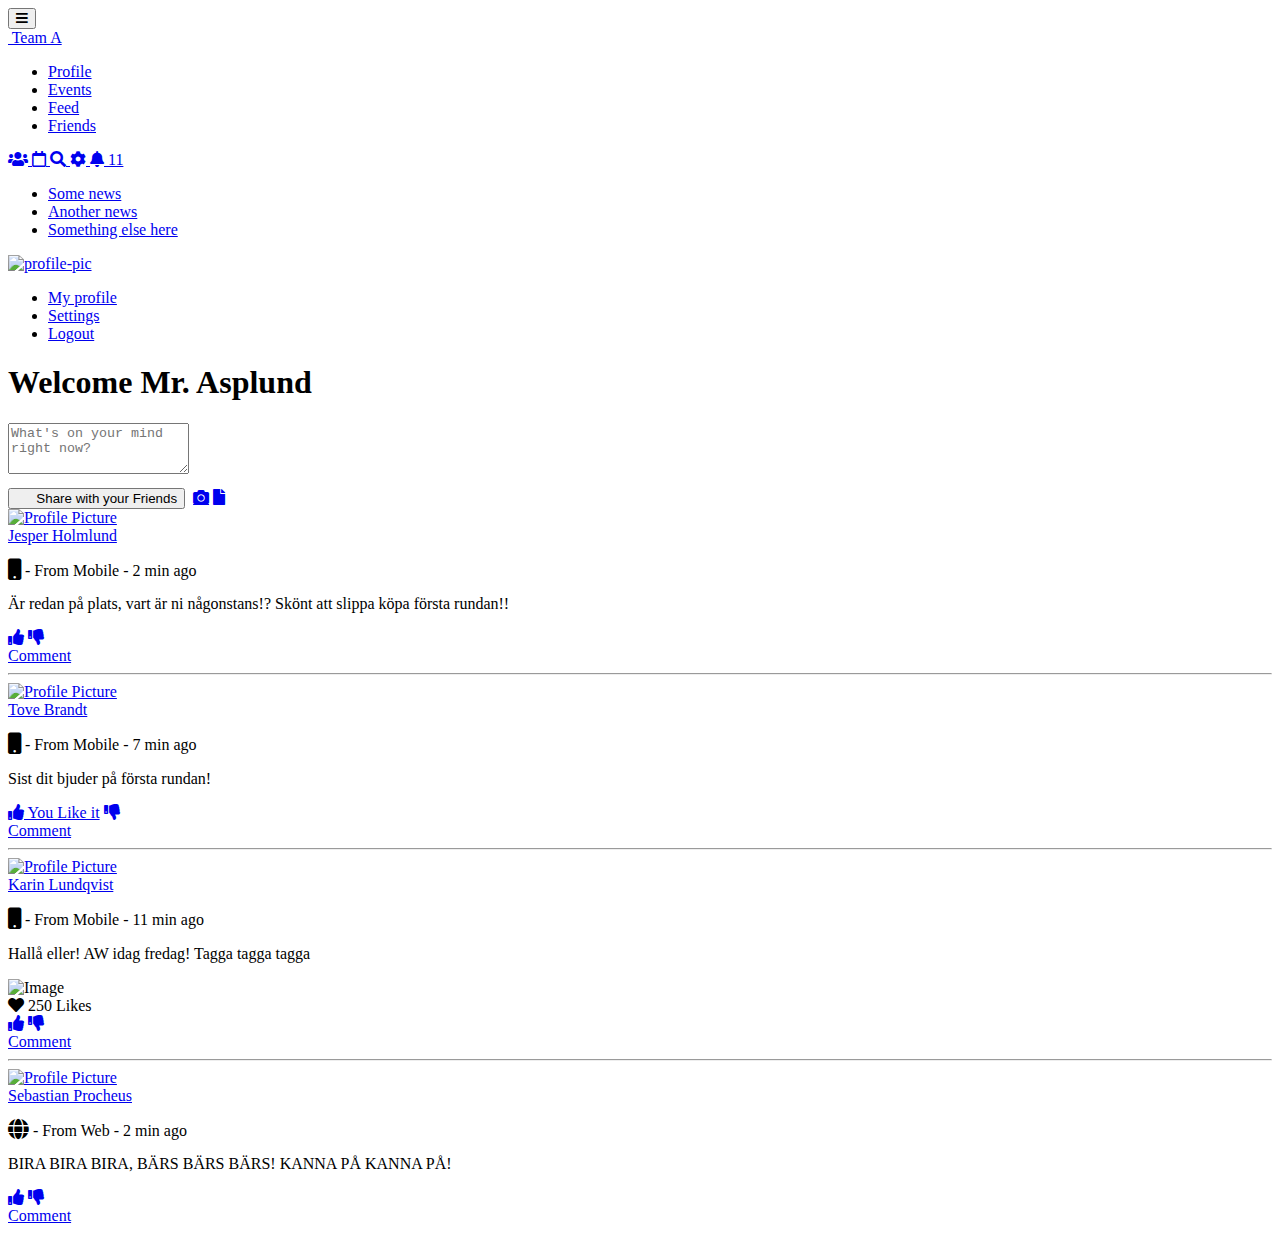
==== index.html @ 36599a37 "Add files via upload" ====
<!DOCTYPE html>
<html lang="en">
  <head>
    <meta charset="UTF-8" />
    <meta http-equiv="X-UA-Compatible" content="IE=edge" />
    <meta name="viewport" content="width=device-width, initial-scale=1.0" />
    <link rel="stylesheet" href="style.css" />

    <!-- Länkar -->
    <!-- Bootstrap Icons -->
    <link
      rel="stylesheet"
      href="https://cdn.jsdelivr.net/npm/bootstrap-icons@1.3.0/font/bootstrap-icons.css"
    />

    <!-- Bootstrap -->
    <link
      href="https://cdn.jsdelivr.net/npm/bootstrap@5.1.3/dist/css/bootstrap.min.css"
      rel="stylesheet"
      integrity="sha384-1BmE4kWBq78iYhFldvKuhfTAU6auU8tT94WrHftjDbrCEXSU1oBoqyl2QvZ6jIW3"
      crossorigin="anonymous"
    />
    <script
      src="https://cdn.jsdelivr.net/npm/bootstrap@5.1.3/dist/js/bootstrap.bundle.min.js"
      integrity="sha384-ka7Sk0Gln4gmtz2MlQnikT1wXgYsOg+OMhuP+IlRH9sENBO0LRn5q+8nbTov4+1p"
      crossorigin="anonymous"
    ></script>
    <script
      src="https://cdn.jsdelivr.net/npm/bootstrap@5.1.3/dist/js/bootstrap.min.js"
      integrity="sha384-QJHtvGhmr9XOIpI6YVutG+2QOK9T+ZnN4kzFN1RtK3zEFEIsxhlmWl5/YESvpZ13"
      crossorigin="anonymous"
    ></script>
    <script
      src="https://cdn.jsdelivr.net/npm/@popperjs/core@2.10.2/dist/umd/popper.min.js"
      integrity="sha384-7+zCNj/IqJ95wo16oMtfsKbZ9ccEh31eOz1HGyDuCQ6wgnyJNSYdrPa03rtR1zdB"
      crossorigin="anonymous"
    ></script>
    <!-- Länkar -->
    <link
      rel="stylesheet"
      href="https://use.fontawesome.com/releases/v5.15.4/css/all.css"
    />

    <title>Team A - Gruppuppgift I</title>
  </head>

  <body>
    <!-- Navbar -->
    <nav class="navbar navbar-expand-lg navbar-light fixed-top">
      <!-- Container wrapper -->
      <div class="container-fluid">
        <!-- Toggle button -->
        <button
          class="navbar-toggler"
          type="button"
          data-mdb-toggle="collapse"
          data-mdb-target="#navbarSupportedContent"
          aria-controls="navbarSupportedContent"
          aria-expanded="false"
          aria-label="Toggle navigation"
        >
          <i class="fas fa-bars"></i>
        </button>

        <!-- Collapsible wrapper -->
        <div class="collapse navbar-collapse" id="navbarSupportedContent">
          <!-- Navbar brand -->
          <a class="navbar-brand mt-2 mt-lg-0" href="#">
            <img src="img/logo1.png" height="45" alt="" loading="lazy" />
            Team A
          </a>
          <!-- Left links -->
          <ul class="navbar-nav me-auto mb-2 mb-lg-0">
            <li class="nav-item">
              <a class="nav-link" href="home.html">Profile</a>
            </li>
            <li class="nav-item">
              <a class="nav-link" href="#">Events</a>
            </li>
            <li class="nav-item">
              <a class="nav-link" href="#">Feed</a>
            </li>
            <li class="nav-item">
              <a class="nav-link" href="#">Friends</a>
            </li>
          </ul>
          <!-- Left links -->
        </div>
        <!-- Collapsible wrapper -->

        <!-- Right elements -->
        <div class="d-flex align-items-center">
          <!-- Icon -->
          <a class="text-reset me-3" href="#">
            <i class="fas fa-users"></i>
          </a>
          <a class="text-reset me-3" href="#">
            <i class="far fa-calendar"></i>
          </a>
          <a class="text-reset me-3" href="#">
            <i class="fas fa-search"></i>
          </a>
          <a class="text-reset me-3" href="#">
            <i class="fas fa-cog"></i>
          </a>

          <!-- Notifications -->
          <a
            class="text-reset me-3 dropdown-toggle hidden-arrow"
            href="#"
            id="navbarDropdownMenuLink"
            role="button"
            data-mdb-toggle="dropdown"
            aria-expanded="false"
          >
            <i class="fas fa-bell"></i>
            <span class="badge rounded-pill badge-notification bg-danger"
              >11</span
            >
          </a>
          <ul
            class="dropdown-menu dropdown-menu-end"
            aria-labelledby="navbarDropdownMenuLink"
          >
            <li>
              <a class="dropdown-item" href="#">Some news</a>
            </li>
            <li>
              <a class="dropdown-item" href="#">Another news</a>
            </li>
            <li>
              <a class="dropdown-item" href="#">Something else here</a>
            </li>
          </ul>

          <!-- Avatar -->
          <a
            class="dropdown-toggle d-flex align-items-center hidden-arrow"
            href="#"
            id="navbarDropdownMenuLink"
            role="button"
            data-mdb-toggle="dropdown"
            aria-expanded="false"
          >
            <img
              src="https://mdbootstrap.com/img/new/avatars/2.jpg"
              class="rounded-circle"
              height="25"
              alt="profile-pic"
              loading="lazy"
            />
          </a>
          <ul
            class="dropdown-menu dropdown-menu-end"
            aria-labelledby="navbarDropdownMenuLink"
          >
            <li>
              <a class="dropdown-item" href="#">My profile</a>
            </li>
            <li>
              <a class="dropdown-item" href="#">Settings</a>
            </li>
            <li>
              <a class="dropdown-item" href="#">Logout</a>
            </li>
          </ul>
        </div>
        <!-- Right elements -->
      </div>
      <!-- Container wrapper -->
    </nav>
    <!-- Navbar -->

    <div class="container bootdey">
      <div class="col-md-12 bootstrap snippets">
        <div class="panel">
          <h1 class="style: text-center">Welcome Mr. Asplund</h1>
          <div class="panel-body">
            <textarea
              class="form-control"
              rows="3"
              placeholder="What's on your mind right now?"
              style="margin-bottom: 10px"
            ></textarea>
            <div class="mar-top clearfix">
              <button class="btn btn-sm btn-primary pull-right" type="submit">
                <i class="fa fa-pencil fa-fw"></i> Share with your Friends
              </button>
              <a
                class="btn btn-trans btn-icon fa fa-video-camera add-tooltip"
                href="#"
              ></a>
              <a
                class="btn btn-trans btn-icon fa fa-camera add-tooltip"
                href="#"
              ></a>
              <a
                class="btn btn-trans btn-icon fa fa-file add-tooltip"
                href="#"
              ></a>
            </div>
          </div>
        </div>
        <div class="panel">
          <div class="panel-body">
            <!-- Newsfeed Content -->
            <!--===================================================-->
            <div class="media-block">
              <a class="media-left" href="#"
                ><img
                  class="img-circle img-sm"
                  alt="Profile Picture"
                  src="https://bootdey.com/img/Content/avatar/avatar1.png"
              /></a>
              <div class="media-body">
                <div class="mar-btm">
                  <a
                    href="#"
                    class="btn-link text-semibold media-heading box-inline"
                    >Jesper Holmlund</a
                  >
                  <p class="text-muted text-sm">
                    <i class="fa fa-mobile fa-lg"></i> - From Mobile - 2 min ago
                  </p>
                </div>
                <p>
                  Är redan på plats, vart är ni någonstans!? Skönt att slippa
                  köpa första rundan!!
                </p>
                <div class="pad-ver">
                  <div class="btn-group">
                    <a class="btn btn-sm btn-default btn-hover-success" href="#"
                      ><i class="fa fa-thumbs-up"></i
                    ></a>
                    <a class="btn btn-sm btn-default btn-hover-danger" href="#"
                      ><i class="fa fa-thumbs-down"></i
                    ></a>
                  </div>
                  <a class="btn btn-sm btn-default btn-hover-primary" href="#"
                    >Comment</a
                  >
                </div>
                <hr />

                <!-- Comments -->
                <div>
                  <div class="media-block">
                    <a class="media-left" href="#"
                      ><img
                        class="img-circle img-sm"
                        alt="Profile Picture"
                        src="https://bootdey.com/img/Content/avatar/avatar3.png"
                    /></a>
                    <div class="media-body">
                      <div class="mar-btm">
                        <a
                          href="#"
                          class="
                            btn-link
                            text-semibold
                            media-heading
                            box-inline
                          "
                          >Tove Brandt</a
                        >
                        <p class="text-muted text-sm">
                          <i class="fa fa-mobile fa-lg"></i> - From Mobile - 7
                          min ago
                        </p>
                      </div>
                      <p>Sist dit bjuder på första rundan!</p>
                      <div class="pad-ver">
                        <div class="btn-group">
                          <a
                            class="
                              btn btn-sm btn-default btn-hover-success
                              active
                            "
                            href="#"
                            ><i class="fa fa-thumbs-up"></i> You Like it</a
                          >
                          <a
                            class="btn btn-sm btn-default btn-hover-danger"
                            href="#"
                            ><i class="fa fa-thumbs-down"></i
                          ></a>
                        </div>
                        <a
                          class="btn btn-sm btn-default btn-hover-primary"
                          href="#"
                          >Comment</a
                        >
                      </div>
                      <hr />
                    </div>
                  </div>
                </div>
              </div>
            </div>
            <!--===================================================-->
            <!-- End Newsfeed Content -->

            <!-- Newsfeed Content -->
            <!--===================================================-->
            <div class="media-block pad-all">
              <a class="media-left" href="#"
                ><img
                  class="img-circle img-sm"
                  alt="Profile Picture"
                  src="https://bootdey.com/img/Content/avatar/avatar8.png"
              /></a>
              <div class="media-body">
                <div class="mar-btm">
                  <a
                    href="#"
                    class="btn-link text-semibold media-heading box-inline"
                    >Karin Lundqvist</a
                  >
                  <p class="text-muted text-sm">
                    <i class="fa fa-mobile fa-lg"></i> - From Mobile - 11 min
                    ago
                  </p>
                </div>
                <p>Hallå eller! AW idag fredag! Tagga tagga tagga</p>
                <img
                  class="img-responsive thumbnail"
                  src="img/aw.jpg"
                  alt="Image"
                />
                <div class="pad-ver">
                  <span class="tag tag-sm"
                    ><i class="fa fa-heart text-danger"></i> 250 Likes</span
                  >
                  <div class="btn-group">
                    <a class="btn btn-sm btn-default btn-hover-success" href="#"
                      ><i class="fa fa-thumbs-up"></i
                    ></a>
                    <a class="btn btn-sm btn-default btn-hover-danger" href="#"
                      ><i class="fa fa-thumbs-down"></i
                    ></a>
                  </div>
                  <a class="btn btn-sm btn-default btn-hover-primary" href="#"
                    >Comment</a
                  >
                </div>
                <hr />

                <!-- Comments -->
                <div>
                  <div class="media-block pad-all">
                    <a class="media-left" href="#"
                      ><img
                        class="img-circle img-sm"
                        alt="Profile Picture"
                        src="https://bootdey.com/img/Content/avatar/avatar2.png"
                    /></a>
                    <div class="media-body">
                      <div class="mar-btm">
                        <a
                          href="#"
                          class="
                            btn-link
                            text-semibold
                            media-heading
                            box-inline
                          "
                          >Sebastian Procheus</a
                        >
                        <p class="text-muted text-sm">
                          <i class="fa fa-globe fa-lg"></i> - From Web - 2 min
                          ago
                        </p>
                      </div>
                      <p>BIRA BIRA BIRA, BÄRS BÄRS BÄRS! KANNA PÅ KANNA PÅ!</p>
                      <div>
                        <div class="btn-group">
                          <a
                            class="btn btn-sm btn-default btn-hover-success"
                            href="#"
                            ><i class="fa fa-thumbs-up"></i
                          ></a>
                          <a
                            class="btn btn-sm btn-default btn-hover-danger"
                            href="#"
                            ><i class="fa fa-thumbs-down"></i
                          ></a>
                        </div>
                        <a
                          class="btn btn-sm btn-default btn-hover-primary"
                          href="#"
                          >Comment</a
                        >
                      </div>
                    </div>
                  </div>
                </div>
              </div>
            </div>
            <!--===================================================-->
            <!-- End Newsfeed Content -->
          </div>
        </div>
      </div>
    </div>
  </body>
</html>
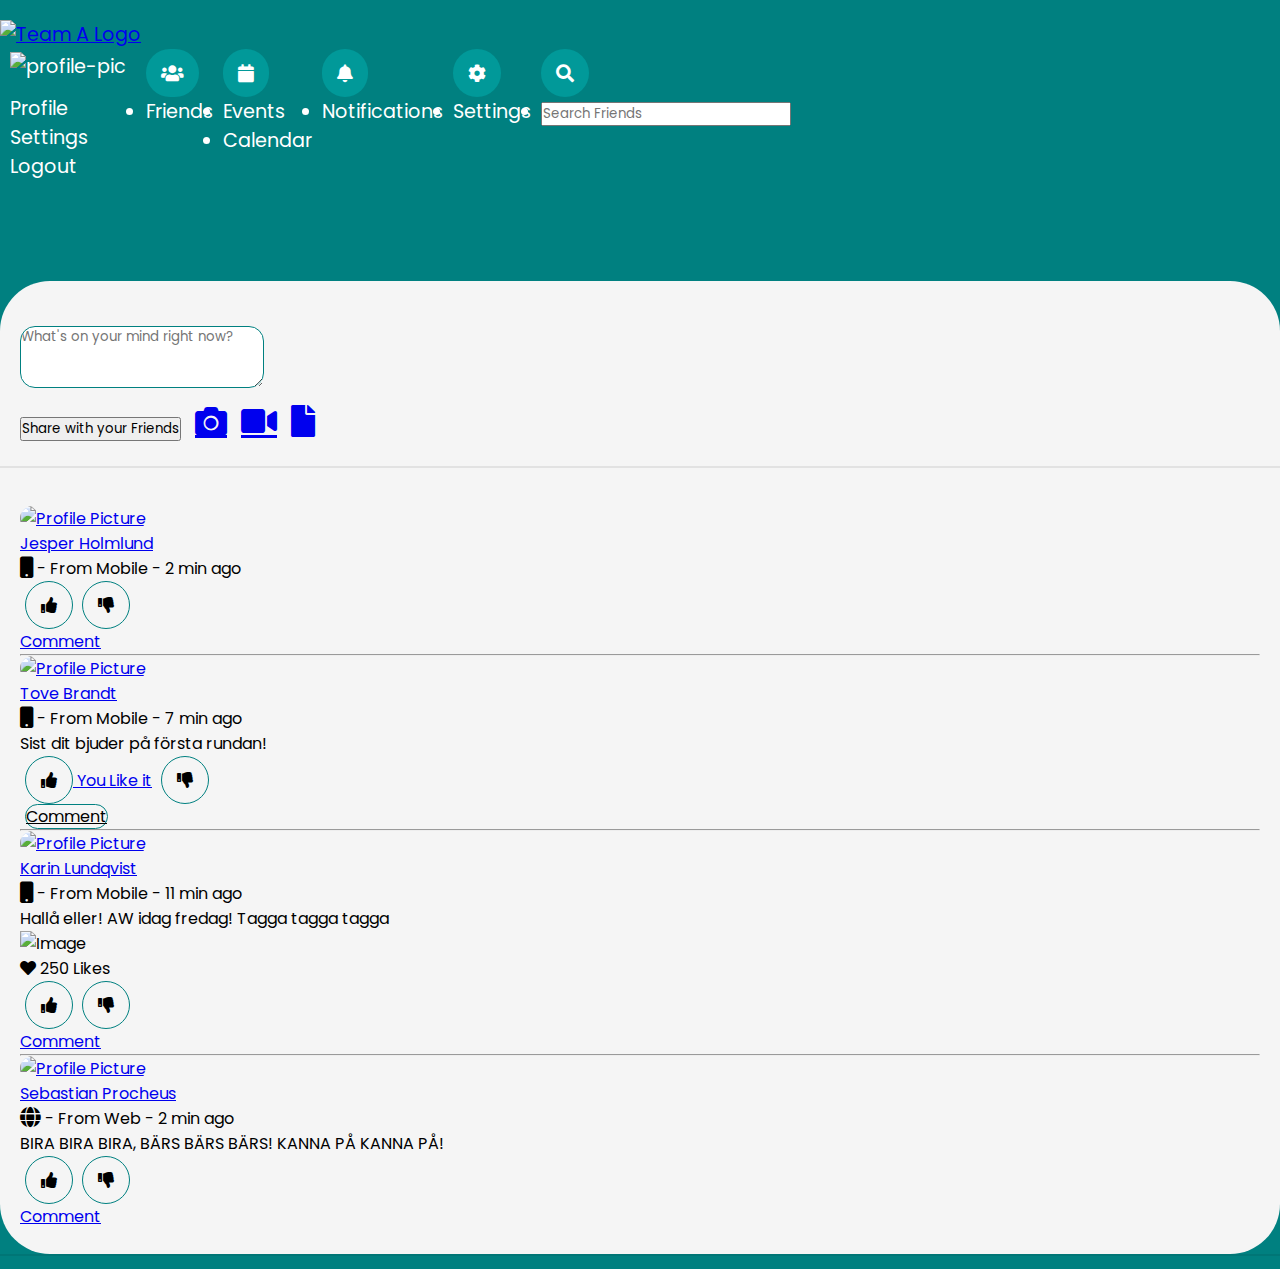
==== commit 0fe0e466: "Add files via upload" ====
--- a/index.html
+++ b/index.html
@@ -20,21 +20,7 @@
       integrity="sha384-1BmE4kWBq78iYhFldvKuhfTAU6auU8tT94WrHftjDbrCEXSU1oBoqyl2QvZ6jIW3"
       crossorigin="anonymous"
     />
-    <script
-      src="https://cdn.jsdelivr.net/npm/bootstrap@5.1.3/dist/js/bootstrap.bundle.min.js"
-      integrity="sha384-ka7Sk0Gln4gmtz2MlQnikT1wXgYsOg+OMhuP+IlRH9sENBO0LRn5q+8nbTov4+1p"
-      crossorigin="anonymous"
-    ></script>
-    <script
-      src="https://cdn.jsdelivr.net/npm/bootstrap@5.1.3/dist/js/bootstrap.min.js"
-      integrity="sha384-QJHtvGhmr9XOIpI6YVutG+2QOK9T+ZnN4kzFN1RtK3zEFEIsxhlmWl5/YESvpZ13"
-      crossorigin="anonymous"
-    ></script>
-    <script
-      src="https://cdn.jsdelivr.net/npm/@popperjs/core@2.10.2/dist/umd/popper.min.js"
-      integrity="sha384-7+zCNj/IqJ95wo16oMtfsKbZ9ccEh31eOz1HGyDuCQ6wgnyJNSYdrPa03rtR1zdB"
-      crossorigin="anonymous"
-    ></script>
+
     <!-- Länkar -->
     <link
       rel="stylesheet"
@@ -44,126 +30,179 @@
     <title>Team A - Gruppuppgift I</title>
   </head>
 
-  <body>
+  <body onload="skrivUt2()">
     <!-- Navbar -->
     <nav class="navbar navbar-expand-lg navbar-light fixed-top">
       <!-- Container wrapper -->
       <div class="container-fluid">
-        <!-- Toggle button -->
-        <button
-          class="navbar-toggler"
-          type="button"
-          data-mdb-toggle="collapse"
-          data-mdb-target="#navbarSupportedContent"
-          aria-controls="navbarSupportedContent"
-          aria-expanded="false"
-          aria-label="Toggle navigation"
-        >
-          <i class="fas fa-bars"></i>
-        </button>
-
-        <!-- Collapsible wrapper -->
-        <div class="collapse navbar-collapse" id="navbarSupportedContent">
-          <!-- Navbar brand -->
-          <a class="navbar-brand mt-2 mt-lg-0" href="#">
-            <img src="img/logo1.png" height="45" alt="" loading="lazy" />
-            Team A
-          </a>
+        <!-- Logo -->
+        <a class="navbar-brand" href="home.html">
+          <img src="img/logo1.png" height="45" alt="Team A Logo" />
+        </a>
+
+        <!-- Navbar -->
+        <div class="navbar">
           <!-- Left links -->
           <ul class="navbar-nav me-auto mb-2 mb-lg-0">
-            <li class="nav-item">
-              <a class="nav-link" href="home.html">Profile</a>
-            </li>
-            <li class="nav-item">
-              <a class="nav-link" href="#">Events</a>
-            </li>
-            <li class="nav-item">
-              <a class="nav-link" href="#">Feed</a>
-            </li>
-            <li class="nav-item">
-              <a class="nav-link" href="#">Friends</a>
-            </li>
+            <!-- Navbar brand -->
           </ul>
           <!-- Left links -->
         </div>
-        <!-- Collapsible wrapper -->
+        <!-- Wrapper -->
 
         <!-- Right elements -->
-        <div class="d-flex align-items-center">
-          <!-- Icon -->
-          <a class="text-reset me-3" href="#">
-            <i class="fas fa-users"></i>
-          </a>
-          <a class="text-reset me-3" href="#">
-            <i class="far fa-calendar"></i>
-          </a>
-          <a class="text-reset me-3" href="#">
-            <i class="fas fa-search"></i>
-          </a>
-          <a class="text-reset me-3" href="#">
-            <i class="fas fa-cog"></i>
-          </a>
-
-          <!-- Notifications -->
-          <a
-            class="text-reset me-3 dropdown-toggle hidden-arrow"
-            href="#"
-            id="navbarDropdownMenuLink"
-            role="button"
-            data-mdb-toggle="dropdown"
-            aria-expanded="false"
-          >
-            <i class="fas fa-bell"></i>
-            <span class="badge rounded-pill badge-notification bg-danger"
-              >11</span
-            >
-          </a>
-          <ul
-            class="dropdown-menu dropdown-menu-end"
-            aria-labelledby="navbarDropdownMenuLink"
-          >
-            <li>
-              <a class="dropdown-item" href="#">Some news</a>
-            </li>
-            <li>
-              <a class="dropdown-item" href="#">Another news</a>
-            </li>
-            <li>
-              <a class="dropdown-item" href="#">Something else here</a>
-            </li>
-          </ul>
-
-          <!-- Avatar -->
-          <a
-            class="dropdown-toggle d-flex align-items-center hidden-arrow"
-            href="#"
-            id="navbarDropdownMenuLink"
-            role="button"
-            data-mdb-toggle="dropdown"
-            aria-expanded="false"
-          >
-            <img
-              src="https://mdbootstrap.com/img/new/avatars/2.jpg"
-              class="rounded-circle"
-              height="25"
-              alt="profile-pic"
-              loading="lazy"
-            />
-          </a>
-          <ul
-            class="dropdown-menu dropdown-menu-end"
-            aria-labelledby="navbarDropdownMenuLink"
-          >
-            <li>
-              <a class="dropdown-item" href="#">My profile</a>
-            </li>
-            <li>
-              <a class="dropdown-item" href="#">Settings</a>
-            </li>
-            <li>
-              <a class="dropdown-item" href="#">Logout</a>
-            </li>
-          </ul>
+        <!-- Icons -->
+        <div class="icons">
+          <!-- Profile -->
+          <div class="dropdown">
+            <a
+            class="profile"
+              type="button"
+              id="profilePic"
+              data-bs-toggle="dropdown"
+              aria-expanded="false"
+              style="color: white;"
+            >            <img
+            src="https://mdbootstrap.com/img/new/avatars/2.jpg"
+            class="profile-pic rounded-circle"
+            height="40"
+            alt="profile-pic"
+            loading="lazy"
+          /></a>
+            <ul
+              class="dropdown-menu dropdown-menu-end"
+              aria-labelledby="dropdownItems"
+            >
+              <li>
+                <a class="dropdown-item dropdown-item">Profile</a>
+              </li>
+              <li>
+                <a class="dropdown-item dropdown-item">Settings</a>
+              </li>
+              <li>
+                <a class="dropdown-item dropdown-item">Logout</a>
+              </li>
+            </ul>
+          </div>
+
+          <!-- Friends Button -->
+          <div class="dropdown">
+            <a
+              type="button"
+              id="dropdownItems"
+              data-bs-toggle="dropdown"
+              aria-expanded="false"
+              style="color: white;"
+            >
+              <i class="navbarIcons fas fa-users"></i>
+            </a>
+
+            <ul
+              class="dropdown-menu dropdown-menu-end"
+              aria-labelledby="dropdownItems"
+            >
+              <li>
+                <a class="dropdown-item dropdown-item-end">Friends</a>
+              </li>
+            </ul>
+          </div>
+
+          <!-- Events/Calendar Button -->
+          <div class="dropdown">
+            <a
+              type="button"
+              id="dropdownItems"
+              data-bs-toggle="dropdown"
+              aria-expanded="false"
+              style="color: white;"
+            >
+              <i class="navbarIcons fas fa-calendar"></i>
+            </a>
+
+            <ul
+              class="dropdown-menu dropdown-menu-end"
+              aria-labelledby="dropdownItems"
+            >
+              <li>
+                <a class="dropdown-item dropdown-item">Events </a>
+              </li>
+              <li>
+                <a class="dropdown-item dropdown-item">Calendar </a>
+              </li>
+            </ul>
+          </div>
+
+          <!-- Notifications Button -->
+          <div class="dropdown">
+            <a
+              type="button"
+              id="dropdownItems"
+              data-bs-toggle="dropdown"
+              aria-expanded="false"
+              style="color: white;"
+            >
+              <i class="navbarIcons fas fa-bell"></i>
+            </a>
+
+            <ul
+              class="dropdown-menu dropdown-menu-end"
+              aria-labelledby="dropdownItems"
+            >
+              <li>
+                <a class="dropdown-item dropdown-item">Notifications</a>
+              </li>
+            </ul>
+          </div>
+
+          <!-- Settings Button -->
+          <div class="dropdown">
+
+            <a
+              type="button"
+              id="dropdownItems"
+              data-bs-toggle="dropdown"
+              aria-expanded="false"
+              style="color: white;"
+            >
+              <i class="navbarIcons fas fa-cog"></i>
+            </a>
+
+            <ul
+              class="dropdown-menu dropdown-menu-end"
+              aria-labelledby="dropdownItems"
+            >
+              <li>
+                <a class="dropdown-item dropdown-item">Settings</a>
+              </li>
+            </ul>
+          </div>
+
+          <!-- Search Button -->
+          <div class="dropdown">
+            <a
+              type="button"
+              id="dropdownItems"
+              data-bs-toggle="dropdown"
+              aria-expanded="false"
+              style="color: white;"
+            >
+              <i class="navbarIcons fas fa-search"></i>
+            </a>
+
+            <ul
+              class="dropdown-menu dropdown-menu-end"
+              aria-labelledby="dropdownItems"
+            >
+              <li>
+                <a class="dropdown-item dropdown-item"
+                <div class="form-group">
+                  <input type="search"
+                  class="form-control" id="searchFriends" placeholder="Search Friends" style="width: 250px;">
+                </div>
+              </a>
+              </li>
+            </ul>
+          </div>
         </div>
         <!-- Right elements -->
       </div>
@@ -174,28 +213,39 @@
     <div class="container bootdey">
       <div class="col-md-12 bootstrap snippets">
         <div class="panel">
-          <h1 class="style: text-center">Welcome Mr. Asplund</h1>
+          <h1 id="welcome"></h1>
           <div class="panel-body">
             <textarea
               class="form-control"
               rows="3"
               placeholder="What's on your mind right now?"
-              style="margin-bottom: 10px"
+              id="newComment"
+              style="
+                border-radius: 15px;
+                border: 1px solid teal;
+                margin-bottom: 10px;
+              "
             ></textarea>
             <div class="mar-top clearfix">
-              <button class="btn btn-sm btn-primary pull-right" type="submit">
-                <i class="fa fa-pencil fa-fw"></i> Share with your Friends
+              <!-- type="submit"  -->
+              <button class="btn" id="addComments">
+                <!-- btn-sm btn-primary pull-right -->
+                Share with your Friends
               </button>
+
               <a
-                class="btn btn-trans btn-icon fa fa-video-camera add-tooltip"
+                class="btn btn-trans btn-icon fa fa-camera add-tooltip"
+                style="font-size: 32px; margin-left: 10px"
                 href="#"
               ></a>
               <a
-                class="btn btn-trans btn-icon fa fa-camera add-tooltip"
+                class="btn btn-trans btn-icon fas fa-video add-tooltip"
+                style="font-size: 32px; margin-left: 10px"
                 href="#"
               ></a>
               <a
                 class="btn btn-trans btn-icon fa fa-file add-tooltip"
+                style="font-size: 32px; margin-left: 10px"
                 href="#"
               ></a>
             </div>
@@ -203,6 +253,8 @@
         </div>
         <div class="panel">
           <div class="panel-body">
+            <div id="allComments"></div>
+            
             <!-- Newsfeed Content -->
             <!--===================================================-->
             <div class="media-block">
@@ -223,17 +275,21 @@
                     <i class="fa fa-mobile fa-lg"></i> - From Mobile - 2 min ago
                   </p>
                 </div>
-                <p>
-                  Är redan på plats, vart är ni någonstans!? Skönt att slippa
-                  köpa första rundan!!
-                </p>
+
+
+                <!-- Publicera Inlägg -->
+                <div id="allComments">
+                </div>
+
+
+
                 <div class="pad-ver">
                   <div class="btn-group">
                     <a class="btn btn-sm btn-default btn-hover-success" href="#"
-                      ><i class="fa fa-thumbs-up"></i
+                      ><i class="likeBtn fa fa-thumbs-up"></i
                     ></a>
                     <a class="btn btn-sm btn-default btn-hover-danger" href="#"
-                      ><i class="fa fa-thumbs-down"></i
+                      ><i class="dislikeBtn fa fa-thumbs-down"></i
                     ></a>
                   </div>
                   <a class="btn btn-sm btn-default btn-hover-primary" href="#"
@@ -273,20 +329,24 @@
                         <div class="btn-group">
                           <a
                             class="
-                              btn btn-sm btn-default btn-hover-success
+                              btn btn-sm btn-default
                               active
                             "
                             href="#"
-                            ><i class="fa fa-thumbs-up"></i> You Like it</a
+                            ><i class="likeBtn fa fa-thumbs-up"></i> You
+                            Like it</a
                           >
                           <a
-                            class="btn btn-sm btn-default btn-hover-danger"
+                            class="btn btn-sm btn-default"
                             href="#"
-                            ><i class="fa fa-thumbs-down"></i
+                            ><i class="dislikeBtn fa fa-thumbs-down"></i
                           ></a>
                         </div>
                         <a
-                          class="btn btn-sm btn-default btn-hover-primary"
+                          class="
+                            commentBtn
+                            btn-sm btn-default
+                          "
                           href="#"
                           >Comment</a
                         >
@@ -332,14 +392,14 @@
                     ><i class="fa fa-heart text-danger"></i> 250 Likes</span
                   >
                   <div class="btn-group">
-                    <a class="btn btn-sm btn-default btn-hover-success" href="#"
-                      ><i class="fa fa-thumbs-up"></i
+                    <a class="btn btn-sm btn-default" href="#"
+                      ><i class="likeBtn fa fa-thumbs-up"></i
                     ></a>
-                    <a class="btn btn-sm btn-default btn-hover-danger" href="#"
-                      ><i class="fa fa-thumbs-down"></i
+                    <a class="btn btn-sm btn-default" href="#"
+                      ><i class="dislikeBtn fa fa-thumbs-down"></i
                     ></a>
                   </div>
-                  <a class="btn btn-sm btn-default btn-hover-primary" href="#"
+                  <a class="btn btn-sm btn-default" href="#"
                     >Comment</a
                   >
                 </div>
@@ -375,18 +435,18 @@
                       <div>
                         <div class="btn-group">
                           <a
-                            class="btn btn-sm btn-default btn-hover-success"
+                            class="btn btn-sm btn-default"
                             href="#"
-                            ><i class="fa fa-thumbs-up"></i
+                            ><i class="likeBtn fa fa-thumbs-up"></i
                           ></a>
                           <a
-                            class="btn btn-sm btn-default btn-hover-danger"
+                            class="btn btn-sm btn-default"
                             href="#"
-                            ><i class="fa fa-thumbs-down"></i
+                            ><i class="dislikeBtn fa fa-thumbs-down"></i
                           ></a>
                         </div>
                         <a
-                          class="btn btn-sm btn-default btn-hover-primary"
+                          class="btn btn-sm btn-default"
                           href="#"
                           >Comment</a
                         >
@@ -402,5 +462,36 @@
         </div>
       </div>
     </div>
+
+    <!-- Bootstrap JQ-->
+    <!-- <script src="https://code.jquery.com/jquery.js"></script>
+    <script src="https://stackpath.bootstrapcdn.com/bootstrap/4.3.1/js/bootstrap.bundle.min.js"></script>
+    <script src="https://stackpath.bootstrapcdn.com/bootstrap/4.3.1/js/bootstrap.min.js"></script> -->
+
+    <!-- Bootstrap -->
+    <!-- <link
+      href="https://cdn.jsdelivr.net/npm/bootstrap@5.1.3/dist/css/bootstrap.min.css"
+      rel="stylesheet"
+      integrity="sha384-1BmE4kWBq78iYhFldvKuhfTAU6auU8tT94WrHftjDbrCEXSU1oBoqyl2QvZ6jIW3"
+      crossorigin="anonymous"
+    />
+    <script
+      src="https://cdn.jsdelivr.net/npm/@popperjs/core@2.10.2/dist/umd/popper.min.js"
+      integrity="sha384-7+zCNj/IqJ95wo16oMtfsKbZ9ccEh31eOz1HGyDuCQ6wgnyJNSYdrPa03rtR1zdB"
+      crossorigin="anonymous"
+    ></script>
+    <script
+      src="https://cdn.jsdelivr.net/npm/bootstrap@5.1.3/dist/js/bootstrap.bundle.min.js"
+      integrity="sha384-ka7Sk0Gln4gmtz2MlQnikT1wXgYsOg+OMhuP+IlRH9sENBO0LRn5q+8nbTov4+1p"
+      crossorigin="anonymous"
+    ></script>
+    <script
+      src="https://cdn.jsdelivr.net/npm/bootstrap@5.1.3/dist/js/bootstrap.min.js"
+      integrity="sha384-QJHtvGhmr9XOIpI6YVutG+2QOK9T+ZnN4kzFN1RtK3zEFEIsxhlmWl5/YESvpZ13"
+      crossorigin="anonymous"
+    ></script> -->
+
+    <!-- Bootstrap Script -->
+    <script src="https://cdn.jsdelivr.net/npm/bootstrap@5.0.2/dist/js/bootstrap.bundle.min.js"></script>
   </body>
 </html>
--- a/style.css
+++ b/style.css
@@ -0,0 +1,239 @@
+@import url('https://fonts.googleapis.com/css2?family=Poppins:wght@300&display=swap');
+
+/* Overall Styling */
+* {
+  margin: 0;
+  padding: 0;
+  box-sizing: border-box;
+  font-family: 'Poppins', sans-serif;
+}
+
+/* Body Styling */
+body {
+  margin-top: 20px;
+  background-color: teal;
+}
+
+/* Header1 Styling */
+h1 {
+  color: teal;
+  text-align: center;
+  padding: 10px;
+}
+
+/* Header3 Styling */
+h3 {
+  color: #fff;
+  font-size: 32px;
+}
+
+.navbar .nav-item .nav-link a {
+  color: #fff;
+}
+
+.navbar {
+  color: #fff;
+  font-size: larger;
+}
+
+.navbar-toggler {
+  border: none;
+  color: #fff;
+}
+
+.navbar {
+  background-color: teal;
+}
+
+/* Toggler Navbar  */
+.navbar .container-fluid .navbar-toggler {
+  color: #fff;
+  transition: 500ms ease;
+  border: none;
+  padding: 7px;
+}
+.navbar .container-fluid .navbar-toggler:hover {
+  transition: 500ms ease;
+  color: black;
+}
+
+/* Icons */
+.navbar .icons {
+  display: flex;
+}
+
+/* Profile Pic Navbar */
+.profile {
+  align-items: center;
+  display: flex;
+  height: 45px;
+  margin-right: 10px;
+}
+
+/* Background Textarea Profile Pic */
+.icons .profile .profile-pic-background {
+  width: 130px;
+  margin-right: -40px;
+  text-decoration: none;
+  color: #fff;
+  font-style: normal;
+  text-transform: uppercase;
+  text-decoration-line: none;
+  font: menu;
+}
+
+/* p {
+  text-decoration: none;
+  color: #f5f5f5;
+  display: flex;
+  justify-content: center;
+  text-align: center;
+  margin-left: 10px;
+  background-color: rgb(1, 153, 153);
+  padding: 10px;
+  border-radius: 25px;
+  transition: 500ms ease;
+} */
+
+/* p:hover {
+  transition: 500ms ease;
+  color: black;
+  background-color: rgb(2, 172, 172);
+} */
+
+/* Icons Navbar */
+.navbarIcons {
+  font-size: large;
+  padding: 10px;
+  transition: 500ms ease;
+  background-color: rgb(1, 153, 153);
+  border-radius: 25px;
+  padding: 15px;
+}
+
+.navbarIcons:hover {
+  transition: 500ms ease;
+  color: black;
+  background-color: rgb(2, 172, 172);
+}
+
+.likeBtn,
+.dislikeBtn {
+  border-radius: 25px;
+  border: 1px solid teal;
+  margin-left: 5px;
+  color: black;
+  padding: 15px;
+  transition: 500ms ease;
+}
+
+.likeBtn:hover,
+.dislikeBtn:hover {
+  background-color: teal;
+  transition: 500ms ease;
+}
+
+.likeBtn::after {
+  color: green;
+}
+
+.commentBtn {
+  border-radius: 25px;
+  border: 1px solid teal;
+  margin-left: 5px;
+  color: black;
+}
+
+.dropdown {
+  margin-left: 10px;
+}
+
+.dropdown .button #dropdownItems {
+  background-color: teal;
+}
+
+.dropdown-item {
+  background-color: teal;
+}
+
+.container {
+  background-color: #f5f5f5;
+  width: 100%;
+  margin-top: 100px;
+  border-radius: 50px;
+}
+
+container-fluid {
+  color: #fff;
+}
+
+#submitBtn {
+  padding: 10px;
+  border-radius: 15px;
+  background-color: teal;
+  color: #fff;
+  justify-content: center;
+  transition: 500ms ease;
+}
+
+#submitBtn:hover {
+  background: rgb(1, 102, 102);
+  transition: 500ms ease;
+}
+
+/* Content */
+.img-circle {
+  border-radius: 25px;
+}
+
+.img-sm {
+  width: 46px;
+  height: 46px;
+}
+
+.panel {
+  box-shadow: 0 2px 0 rgba(0, 0, 0, 0.075);
+  border-radius: 0;
+  border: 0;
+  margin-bottom: 15px;
+}
+
+.panel .panel-footer,
+.panel > :last-child {
+  border-bottom-left-radius: 0;
+  border-bottom-right-radius: 0;
+}
+
+.panel .panel-heading,
+.panel > :first-child {
+  border-top-left-radius: 0;
+  border-top-right-radius: 0;
+}
+
+.panel-body {
+  padding: 25px 20px;
+}
+
+/* .navbar {
+    background-color: teal;
+    height: 105px;
+    width: 100%;
+  }
+  
+  ul {
+    list-style: none;
+    font-family: Arial, Helvetica, sans-serif;
+  }
+  
+  a {
+    color: white;
+  }
+  
+  img {
+    width: 10%;
+    cursor: pointer;
+    float: left;
+  }
+  .content {
+    text-align: center;
+  } */ ;
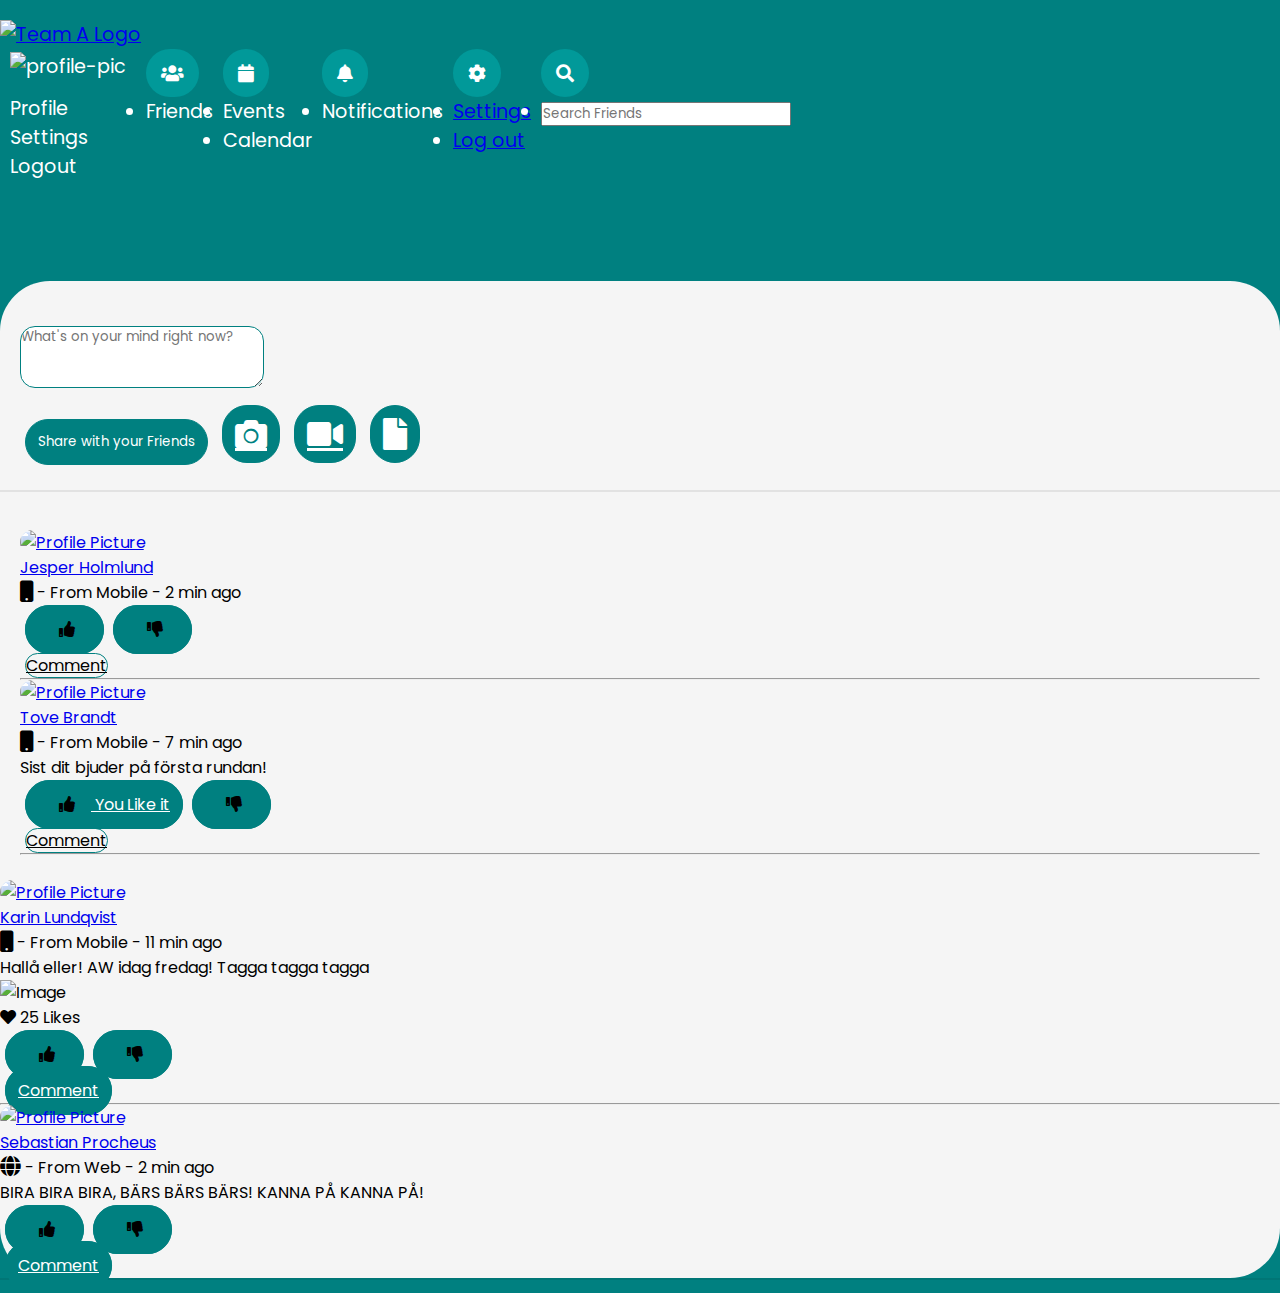
==== commit 24074816: "Add files via upload" ====
--- a/index.html
+++ b/index.html
@@ -13,6 +13,7 @@
       href="https://cdn.jsdelivr.net/npm/bootstrap-icons@1.3.0/font/bootstrap-icons.css"
     />
 
+
     <!-- Bootstrap -->
     <link
       href="https://cdn.jsdelivr.net/npm/bootstrap@5.1.3/dist/css/bootstrap.min.css"
@@ -27,7 +28,7 @@
       href="https://use.fontawesome.com/releases/v5.15.4/css/all.css"
     />
 
-    <title>Team A - Gruppuppgift I</title>
+    <title>Homepage</title>
   </head>
 
   <body onload="skrivUt2()">
@@ -172,7 +173,10 @@
               aria-labelledby="dropdownItems"
             >
               <li>
-                <a class="dropdown-item dropdown-item">Settings</a>
+                <a href="#" class="dropdown-item dropdown-item">Settings</a>
+              </li>
+              <li>
+                <a href="home.html" class="dropdown-item dropdown-item">Log out</a>
               </li>
             </ul>
           </div>
@@ -202,8 +206,17 @@
               </a>
               </li>
             </ul>
-          </div>
+
+             <!-- Log Out (Power off) Button -->
+             <!-- <button className="button" onClick={() => handleLogout()}>
+            <a type="button" style="color: white">
+              <i class="navbarIcons fas fa-power-off"></i>
+            </a>
+          </button> -->
+  
+        
         </div>
+        
         <!-- Right elements -->
       </div>
       <!-- Container wrapper -->
@@ -275,12 +288,13 @@
                     <i class="fa fa-mobile fa-lg"></i> - From Mobile - 2 min ago
                   </p>
                 </div>
+              </div>
+            
 
 
                 <!-- Publicera Inlägg -->
                 <div id="allComments">
                 </div>
-
 
 
                 <div class="pad-ver">
@@ -292,11 +306,12 @@
                       ><i class="dislikeBtn fa fa-thumbs-down"></i
                     ></a>
                   </div>
-                  <a class="btn btn-sm btn-default btn-hover-primary" href="#"
+                  <a class="commentBtn btn-sm btn-default btn-hover-primary" href="#"
                     >Comment</a
                   >
                 </div>
                 <hr />
+              </div>
 
                 <!-- Comments -->
                 <div>
@@ -356,7 +371,7 @@
                   </div>
                 </div>
               </div>
-            </div>
+                <!-- </div> xxx -->
             <!--===================================================-->
             <!-- End Newsfeed Content -->
 
@@ -389,7 +404,7 @@
                 />
                 <div class="pad-ver">
                   <span class="tag tag-sm"
-                    ><i class="fa fa-heart text-danger"></i> 250 Likes</span
+                    ><i class="fa fa-heart text-danger"></i> 25 Likes</span
                   >
                   <div class="btn-group">
                     <a class="btn btn-sm btn-default" href="#"
@@ -493,5 +508,6 @@
 
     <!-- Bootstrap Script -->
     <script src="https://cdn.jsdelivr.net/npm/bootstrap@5.0.2/dist/js/bootstrap.bundle.min.js"></script>
+    <script src="main.js"></script>
   </body>
 </html>
--- a/style.css
+++ b/style.css
@@ -43,18 +43,6 @@
 
 .navbar {
   background-color: teal;
-}
-
-/* Toggler Navbar  */
-.navbar .container-fluid .navbar-toggler {
-  color: #fff;
-  transition: 500ms ease;
-  border: none;
-  padding: 7px;
-}
-.navbar .container-fluid .navbar-toggler:hover {
-  transition: 500ms ease;
-  color: black;
 }
 
 /* Icons */
@@ -117,6 +105,26 @@
   background-color: rgb(2, 172, 172);
 }
 
+/* Buttons */
+/* Share Button */
+.btn,
+#addComments {
+  border-radius: 25px;
+  border: 1px solid teal;
+  margin-left: 5px;
+  color: white;
+  background-color: teal;
+  padding: 12px;
+  transition: 500ms ease;
+}
+
+#addComments:hover {
+  background-color: rgb(2, 172, 172);
+
+  transition: 500ms ease;
+}
+
+/* Reaction Buttons */
 .likeBtn,
 .dislikeBtn {
   border-radius: 25px;
@@ -133,9 +141,27 @@
   transition: 500ms ease;
 }
 
-.likeBtn::after {
-  color: green;
-}
+/* .shareContentBtn {
+  color: black;
+  padding: 10px;
+  margin: 15px;
+  background-color: white;
+  border: 1px solid teal;
+  border-radius: 35px;
+}
+
+.shareContentBtn:hover {
+  color: black;
+  background-color: rgb(2, 172, 172);
+  border: 1px solid teal;
+  border-radius: 35px;
+} */
+
+/* 
+.btn:hover {
+  background-color: white;
+  border: 1px solid teal;
+} */
 
 .commentBtn {
   border-radius: 25px;
@@ -144,6 +170,21 @@
   color: black;
 }
 
+#submitBtn {
+  padding: 10px;
+  border-radius: 15px;
+  background-color: teal;
+  color: #fff;
+  justify-content: center;
+  transition: 500ms ease;
+}
+
+#submitBtn:hover {
+  background: rgb(1, 102, 102);
+  transition: 500ms ease;
+}
+
+/* Dropdowns */
 .dropdown {
   margin-left: 10px;
 }
@@ -167,20 +208,6 @@
   color: #fff;
 }
 
-#submitBtn {
-  padding: 10px;
-  border-radius: 15px;
-  background-color: teal;
-  color: #fff;
-  justify-content: center;
-  transition: 500ms ease;
-}
-
-#submitBtn:hover {
-  background: rgb(1, 102, 102);
-  transition: 500ms ease;
-}
-
 /* Content */
 .img-circle {
   border-radius: 25px;
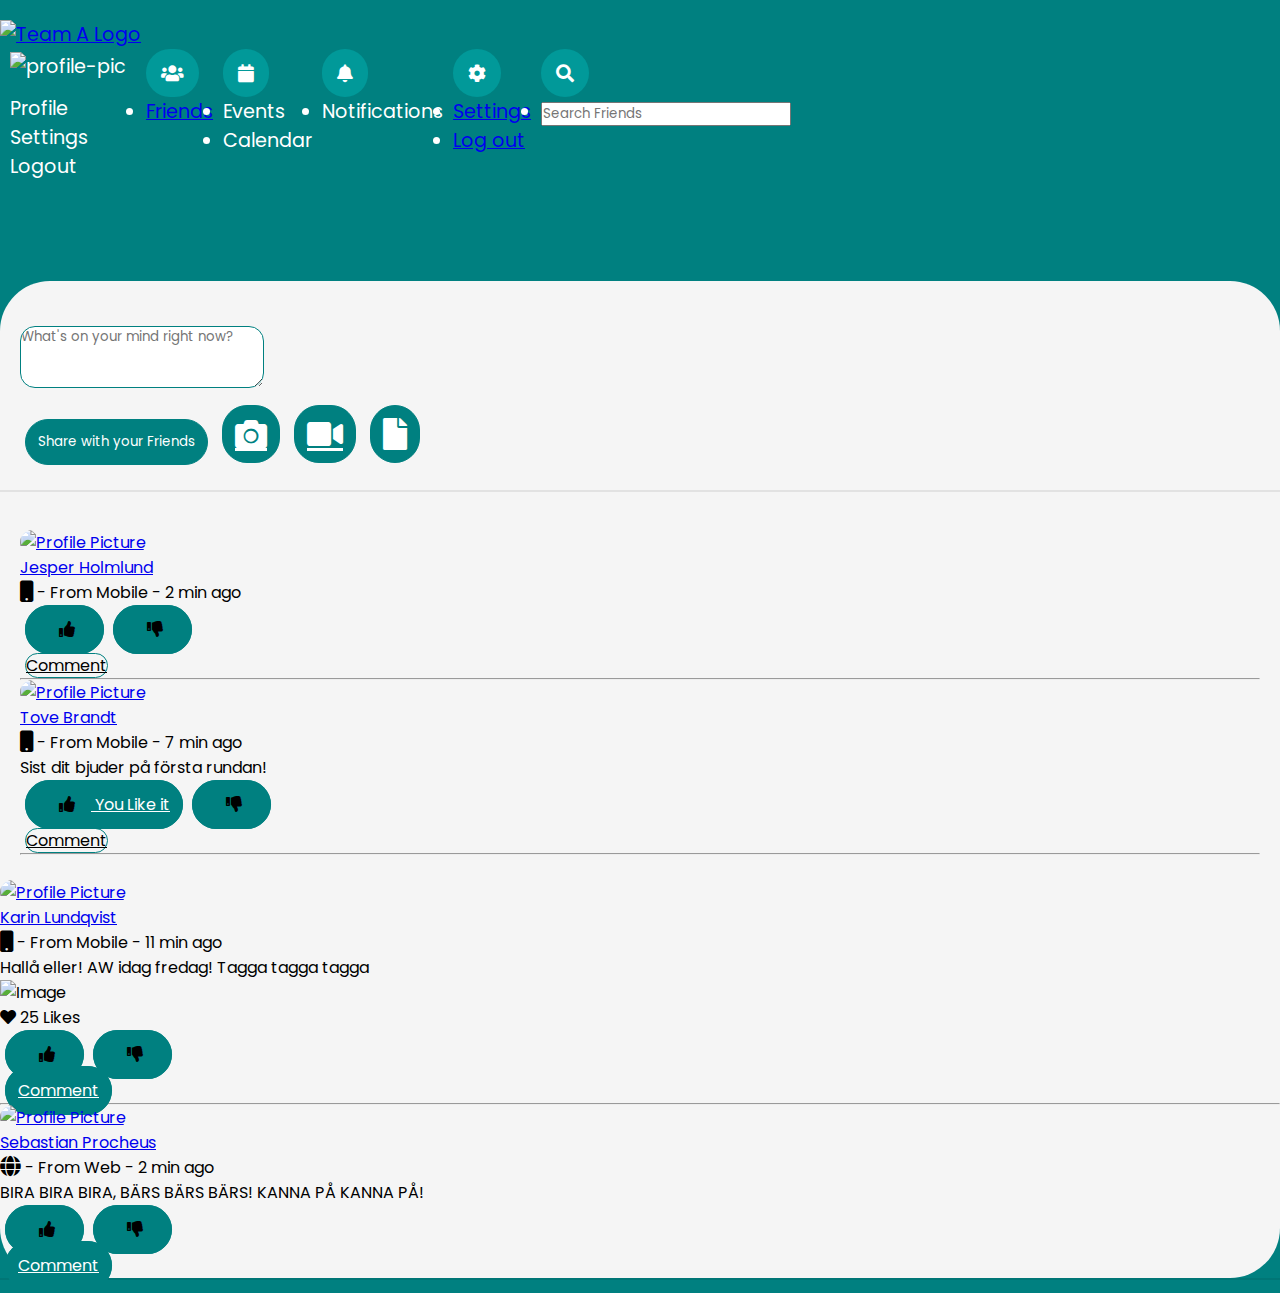
==== commit f51b0a94: "Add files via upload" ====
--- a/index.html
+++ b/index.html
@@ -103,7 +103,7 @@
               aria-labelledby="dropdownItems"
             >
               <li>
-                <a class="dropdown-item dropdown-item-end">Friends</a>
+                <a class="dropdown-item dropdown-item-end" href="friends.html">Friends</a>
               </li>
             </ul>
           </div>
@@ -198,13 +198,18 @@
               aria-labelledby="dropdownItems"
             >
               <li>
-                <a class="dropdown-item dropdown-item"
+                <a class="dropdown-item dropdown-item">
                 <div class="form-group">
                   <input type="search"
                   class="form-control" id="searchFriends" placeholder="Search Friends" style="width: 250px;">
                 </div>
               </a>
               </li>
+              <ul class="list-group">
+              <div id= "searchResults">
+               
+              </div>
+            </ul>
             </ul>
 
              <!-- Log Out (Power off) Button -->
